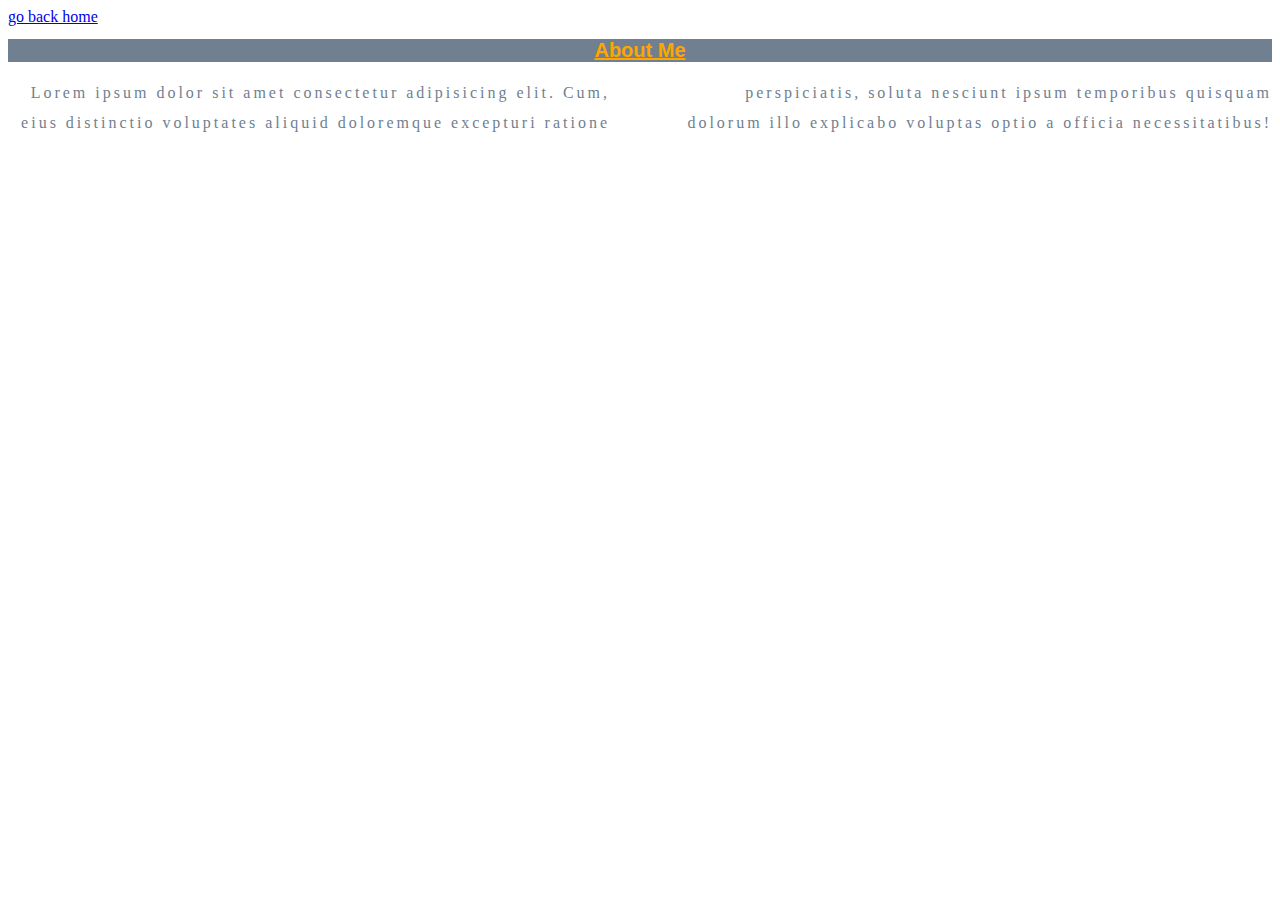
==== about.html @ 60d7f08c "First half done" ====
<!DOCTYPE html>
<html lang="en">
<head>
    <meta charset="UTF-8">
    <meta name="viewport" content="width=device-width, initial-scale=1.0">
    <title>CSS Basics</title>
    <link rel="stylesheet" href="css/main.css">
</head>
<body>
    <a href="index.html">go back home</a>
    <h1>About Me</h1>

    <p>Lorem ipsum dolor sit amet consectetur adipisicing elit. Cum, eius distinctio voluptates aliquid doloremque excepturi ratione perspiciatis, soluta nesciunt ipsum temporibus quisquam dolorum illo explicabo voluptas optio a officia necessitatibus!</p>
</body>
</html>
---- css/main.css ----
h1 {
    color: orange;
    background-color: slategray;
    font-size: 20px;
    text-decoration: underline;
    font-family: Arial, Helvetica, sans-serif;
    text-align: center;
}

p {
    color: slategray;
    text-align: right;
    line-height: 30px;
    letter-spacing: 3px;
    column-count: 2;
    column-gap: 60px;
}

ul {
    border-width: 4px;
    border-style: solid;
    border-color: crimson;
    border: 4px solid crimson;
    border-bottom: 4px solid crimson;
    border-left: 8px dashed crimson;
}

li {
    list-style-type:none;
}
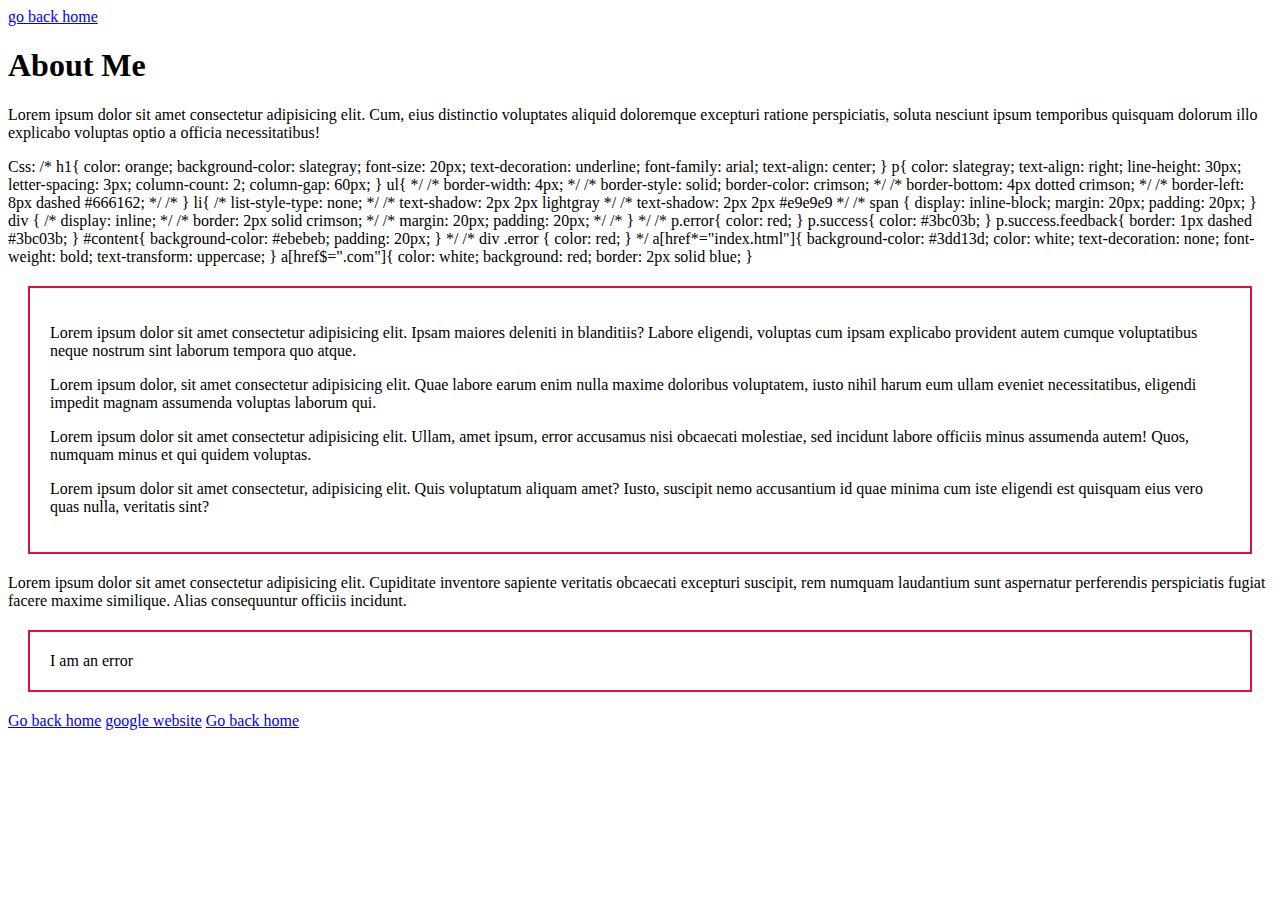
==== commit 9d60fa38: "Update about.html" ====
--- a/about.html
+++ b/about.html
@@ -12,4 +12,113 @@
 
     <p>Lorem ipsum dolor sit amet consectetur adipisicing elit. Cum, eius distinctio voluptates aliquid doloremque excepturi ratione perspiciatis, soluta nesciunt ipsum temporibus quisquam dolorum illo explicabo voluptas optio a officia necessitatibus!</p>
 </body>
-</html>+</html>
+
+Css: 
+
+/* h1{
+    color: orange;
+    background-color: slategray;
+    font-size: 20px;
+    text-decoration: underline;
+    font-family: arial;
+    text-align: center;
+    
+}
+p{
+    color: slategray;
+    text-align: right;
+    line-height: 30px;
+    letter-spacing: 3px;
+    column-count: 2;
+    column-gap: 60px;
+}
+ul{ */
+    /* border-width: 4px; */
+    /* border-style: solid;
+    border-color: crimson; */
+    /* border-bottom: 4px dotted crimson; */
+    /* border-left: 8px dashed #666162; */
+/* }
+li{
+    /* list-style-type: none; */
+    /* text-shadow: 2px 2px lightgray */
+    /* text-shadow: 2px 2px #e9e9e9 */
+
+
+ 
+/* 
+span {
+   display: inline-block;
+    margin: 20px;
+    padding: 20px;
+}
+
+div {
+    /* display: inline; */
+    /* border: 2px solid crimson; */
+    /* margin: 20px;
+    padding: 20px;  */
+/* } */ 
+
+/* 
+p.error{
+    color: red;
+}
+p.success{
+    color: #3bc03b;
+}
+p.success.feedback{
+    border: 1px dashed #3bc03b;
+}
+#content{
+    background-color: #ebebeb;
+    padding: 20px;
+} */
+/* div .error {
+    color: red;
+} */
+
+a[href*="index.html"]{
+    background-color: #3dd13d;
+    color: white;
+    text-decoration: none;
+    font-weight: bold;
+    text-transform: uppercase;
+}
+a[href$=".com"]{
+    color: white;
+    background: red;
+    border: 2px solid blue;
+} 
+<!DOCTYPE html>
+<html lang="en">
+<head>
+    <meta charset="UTF-8">
+    <meta name="viewport" content="width=device-width, initial-scale=1.0">
+    <title>CSS Basics</title>
+    <link rel="stylesheet" href="css/main.css">
+</head>
+<body>
+    
+   
+<div id="content">
+
+<p>Lorem ipsum dolor sit amet consectetur adipisicing elit. Ipsam maiores deleniti in blanditiis? Labore eligendi, voluptas cum ipsam explicabo provident autem cumque voluptatibus neque nostrum sint laborum tempora quo atque.</p>
+
+<p class="error"> Lorem ipsum dolor, sit amet consectetur adipisicing elit. Quae labore earum enim nulla maxime doloribus voluptatem, iusto nihil harum eum ullam eveniet necessitatibus, eligendi impedit magnam assumenda voluptas laborum qui.</p>
+
+<p class="success">Lorem ipsum dolor sit amet consectetur adipisicing elit. Ullam, amet ipsum, error accusamus nisi obcaecati molestiae, sed incidunt labore officiis minus assumenda autem! Quos, numquam minus et qui quidem voluptas.</p>
+
+<p class="success feedback">Lorem ipsum dolor sit amet consectetur, adipisicing elit. Quis voluptatum aliquam amet? Iusto, suscipit nemo accusantium id quae minima cum iste eligendi est quisquam eius vero quas nulla, veritatis sint?</p>
+
+</div>
+
+<p>Lorem ipsum dolor sit amet consectetur adipisicing elit. Cupiditate inventore sapiente veritatis obcaecati excepturi suscipit, rem numquam laudantium sunt aspernatur perferendis perspiciatis fugiat facere maxime similique. Alias consequuntur officiis incidunt.</p>
+
+<div class="error">I am an error</div>
+<a href="index.html">Go back home</a>
+<a href="https://www.google.com">google website</a>
+<a href="index.html">Go back home</a> 
+</body>
+</html>
--- a/css/main.css
+++ b/css/main.css
@@ -1,4 +1,4 @@
-h1 {
+/* h1 {
     color: orange;
     background-color: slategray;
     font-size: 20px;
@@ -27,4 +27,19 @@
 
 li {
     list-style-type:none;
+    /* text-shadow: 2px 2px lightgray;  */
+    text-shadow: 2px 2px rgb(117, 53, 72);
+} */
+
+span{
+    display: block;
+    margin: 20px;
+    padding: 20px
+}
+
+div{
+    /* display: inline; */
+    border: 2px solid crimson;
+    margin: 20px;
+    padding: 20px;
 }--- a/css/main.css
+++ b/css/main.css
@@ -1,4 +1,4 @@
-h1 {
+/* h1 {
     color: orange;
     background-color: slategray;
     font-size: 20px;
@@ -27,4 +27,19 @@
 
 li {
     list-style-type:none;
+    /* text-shadow: 2px 2px lightgray;  */
+    text-shadow: 2px 2px rgb(117, 53, 72);
+} */
+
+span{
+    display: block;
+    margin: 20px;
+    padding: 20px
+}
+
+div{
+    /* display: inline; */
+    border: 2px solid crimson;
+    margin: 20px;
+    padding: 20px;
 }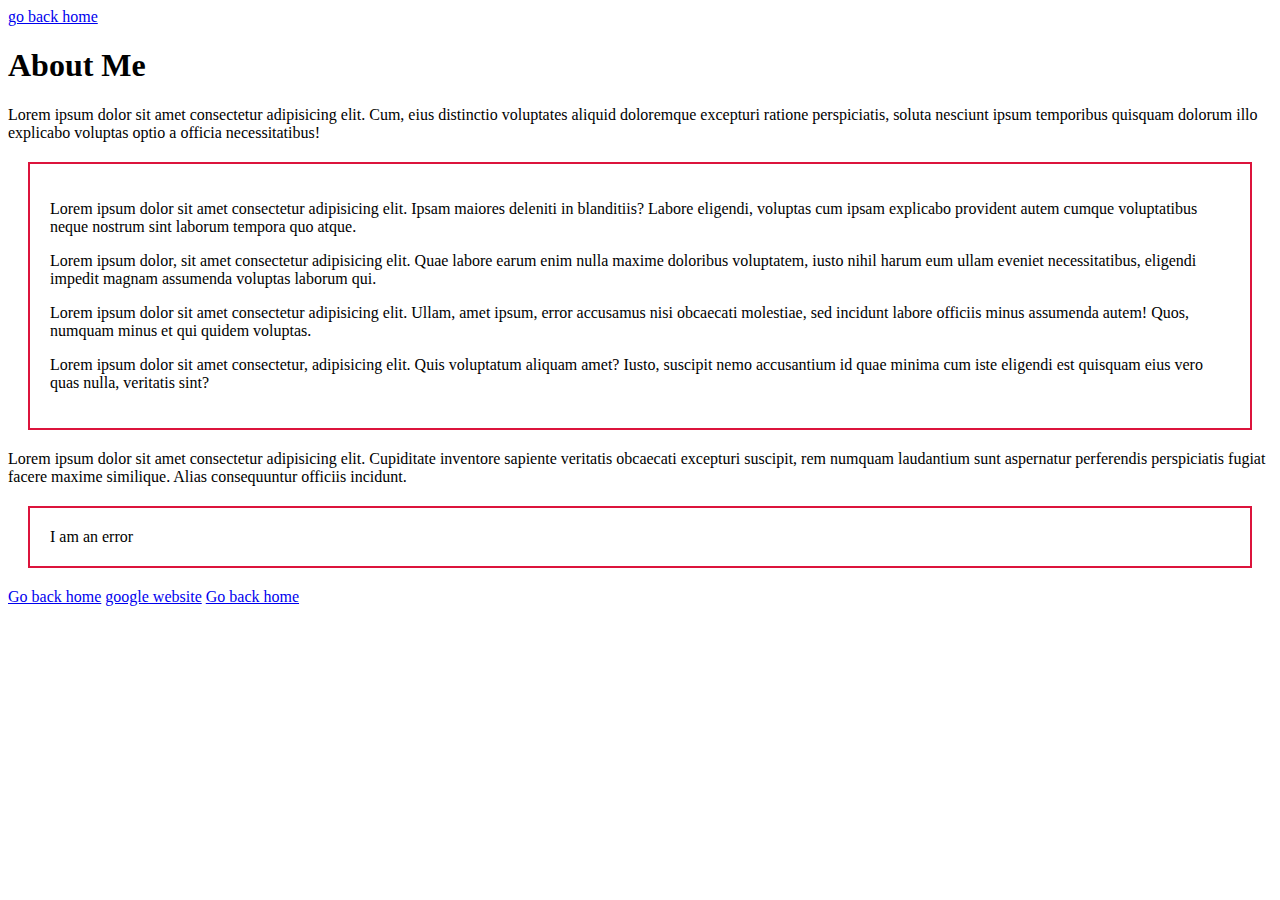
==== commit f17cc86b: "Update about.html" ====
--- a/about.html
+++ b/about.html
@@ -13,94 +13,6 @@
     <p>Lorem ipsum dolor sit amet consectetur adipisicing elit. Cum, eius distinctio voluptates aliquid doloremque excepturi ratione perspiciatis, soluta nesciunt ipsum temporibus quisquam dolorum illo explicabo voluptas optio a officia necessitatibus!</p>
 </body>
 </html>
-
-Css: 
-
-/* h1{
-    color: orange;
-    background-color: slategray;
-    font-size: 20px;
-    text-decoration: underline;
-    font-family: arial;
-    text-align: center;
-    
-}
-p{
-    color: slategray;
-    text-align: right;
-    line-height: 30px;
-    letter-spacing: 3px;
-    column-count: 2;
-    column-gap: 60px;
-}
-ul{ */
-    /* border-width: 4px; */
-    /* border-style: solid;
-    border-color: crimson; */
-    /* border-bottom: 4px dotted crimson; */
-    /* border-left: 8px dashed #666162; */
-/* }
-li{
-    /* list-style-type: none; */
-    /* text-shadow: 2px 2px lightgray */
-    /* text-shadow: 2px 2px #e9e9e9 */
-
-
- 
-/* 
-span {
-   display: inline-block;
-    margin: 20px;
-    padding: 20px;
-}
-
-div {
-    /* display: inline; */
-    /* border: 2px solid crimson; */
-    /* margin: 20px;
-    padding: 20px;  */
-/* } */ 
-
-/* 
-p.error{
-    color: red;
-}
-p.success{
-    color: #3bc03b;
-}
-p.success.feedback{
-    border: 1px dashed #3bc03b;
-}
-#content{
-    background-color: #ebebeb;
-    padding: 20px;
-} */
-/* div .error {
-    color: red;
-} */
-
-a[href*="index.html"]{
-    background-color: #3dd13d;
-    color: white;
-    text-decoration: none;
-    font-weight: bold;
-    text-transform: uppercase;
-}
-a[href$=".com"]{
-    color: white;
-    background: red;
-    border: 2px solid blue;
-} 
-<!DOCTYPE html>
-<html lang="en">
-<head>
-    <meta charset="UTF-8">
-    <meta name="viewport" content="width=device-width, initial-scale=1.0">
-    <title>CSS Basics</title>
-    <link rel="stylesheet" href="css/main.css">
-</head>
-<body>
-    
    
 <div id="content">
 
